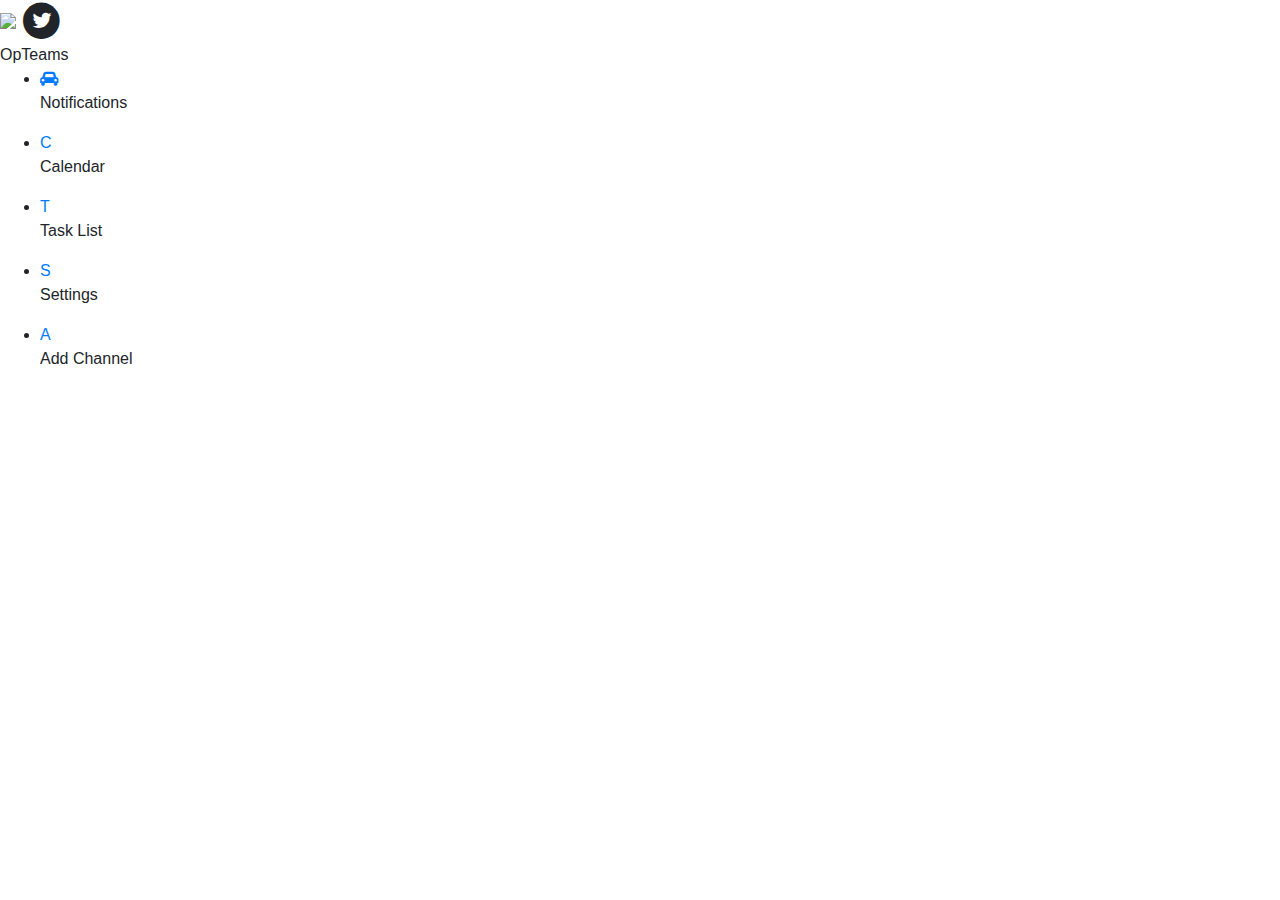
==== index.html @ 5ecc9182 "preliminary landing page and navigation bar" ====
<!doctype html>
<html>
<head>
<title>OpTeams</title>
<link rel="stylesheet" href="https://stackpath.bootstrapcdn.com/bootstrap/4.5.2/css/bootstrap.min.css" integrity="sha384-JcKb8q3iqJ61gNV9KGb8thSsNjpSL0n8PARn9HuZOnIxN0hoP+VmmDGMN5t9UJ0Z" crossorigin="anonymous">
<link rel="stylesheet" href="https://cdnjs.cloudflare.com/ajax/libs/font-awesome/4.7.0/css/font-awesome.min.css">
<link rel ="stylesheet" href = "css/main.css"/>
</head>
<body>
<div class="banner">
<div class ="logo">
<a href="index.html"><img src="https://img.icons8.com/fluent-systems-filled/24/000000/backpack.png"/></a>
<span class="fa-stack fa-lg">
  <i class="fa fa-circle fa-stack-2x"></i>
  <i class="fa fa-twitter fa-stack-1x fa-inverse"></i>
</span>
</div>
<div class="logo-text"> OpTeams </div>
</div>
<div class="navigation-bar">
<ul>
<li>
<a href="notifications.html"><i class="fa fa-car"></i></a>
<p>Notifications</p>
</li>
<li>
<a href="calendar.html">C</a>
<p>Calendar</p>
</li>
<li>
<a href="task list.html">T</a>
<p>Task List</p>
</li>
<li>
<a href="settings.html">S</a>
<p>Settings</p>
</li>
<li>
<a href="add.html">A</a>
<p>Add Channel</p>
</li>
</ul>
</body>
</html>
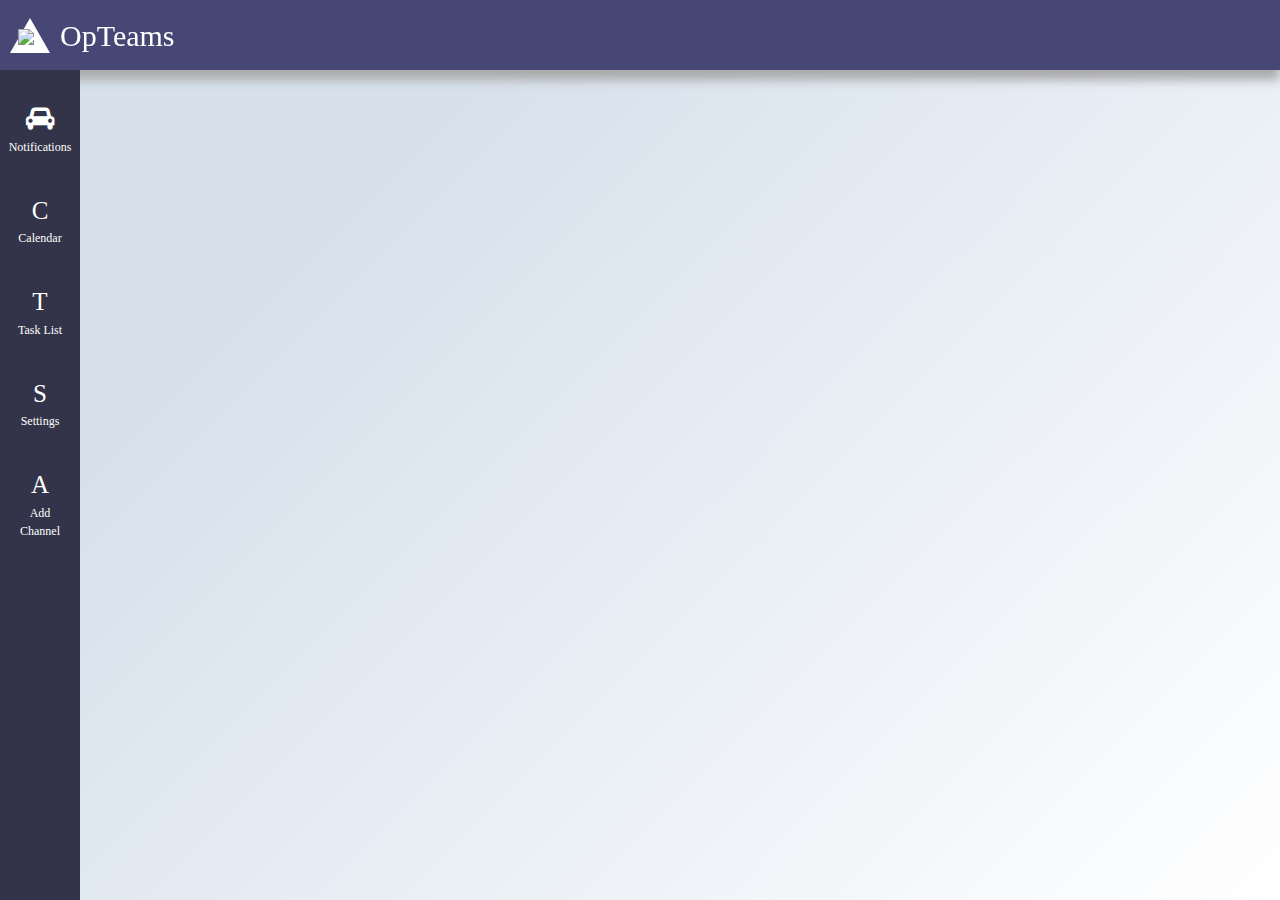
==== commit 2cc36647: "herokuapp link and fixed index.html" ====
--- a/index.html
+++ b/index.html
@@ -10,10 +10,6 @@
 <div class="banner">
 <div class ="logo">
 <a href="index.html"><img src="https://img.icons8.com/fluent-systems-filled/24/000000/backpack.png"/></a>
-<span class="fa-stack fa-lg">
-  <i class="fa fa-circle fa-stack-2x"></i>
-  <i class="fa fa-twitter fa-stack-1x fa-inverse"></i>
-</span>
 </div>
 <div class="logo-text"> OpTeams </div>
 </div>
--- a/css/main.css
+++ b/css/main.css
@@ -0,0 +1,79 @@
+*{
+margin: 0px;
+padding: 0px;
+box-sizing: border-box;
+font-family: Calibri;
+}
+
+.banner{
+position: fixed;
+width: 100%;
+height: 70px;
+background-color: #464775;
+box-shadow: 0px 10px 10px #aaa;
+display: flex;
+justify-content: left;
+align-items: center;
+}
+
+.logo{
+margin: 10px;
+height: 0;
+width: 0;
+border-bottom: 35px solid #fff;
+border-right: 20px solid transparent;
+border-left: 20px solid transparent;
+}
+img{
+margin: 11px 10px 10px -12px;
+}
+.logo-text {
+font-size: 30px;
+color: #fff;
+}
+
+.navigation-bar{
+position: fixed;
+margin-top: 70px;
+width: 80px;
+height: 100%;
+background-color: #333449;
+}
+
+.navigation-bar ul{
+margin-top: 20px;
+display: flex;
+flex-direction: column;
+align-items: center;
+text-align: center;
+list-style: none;
+}
+
+.navigation-bar ul li{
+color:#fff;
+padding: 10px;
+}
+
+.navigation-bar ul li:hover{
+background: linear-gradient(#fff, #333449);
+opacity:80%;
+width: 100%;
+overflow: hidden;
+border-left: 5px solid #fff;
+}
+
+.navigation-bar ul li a {
+font-size: 25px;
+text-decoration:none;
+color:#fff;
+}
+
+.navigation-bar ul li p {
+font-size: 12px;
+}
+
+html, body {
+height: 100%;
+width: 100%;
+background: linear-gradient(315deg, #ffffff 0%, #d7e1ec 74%);
+}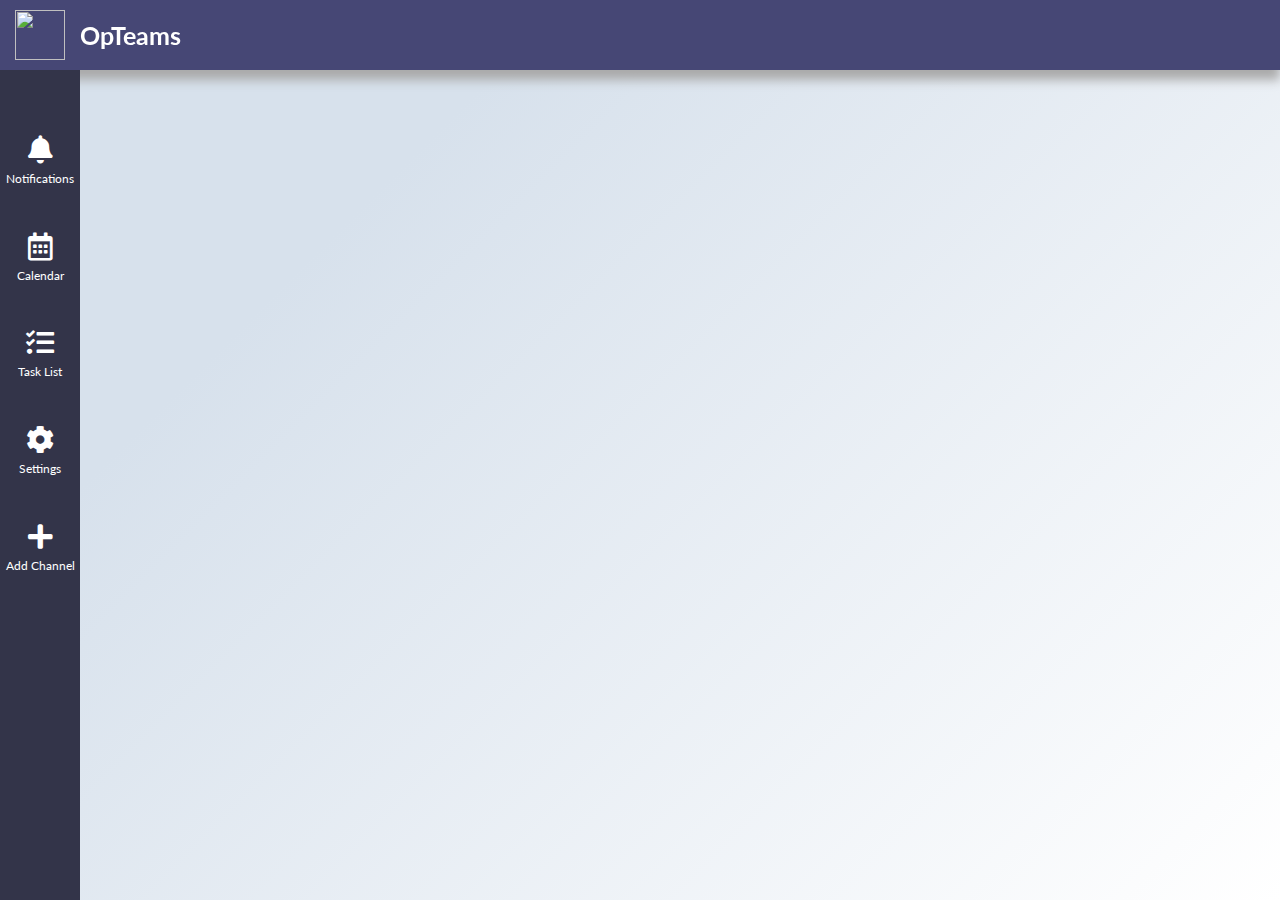
==== commit 460d2238: "new optimized version" ====
--- a/index.html
+++ b/index.html
@@ -1,38 +1,38 @@
-<!doctype html>
+<!DOCTYPE html>
 <html>
 <head>
+<meta name="viewport" content="width=device-width, initial-scale=1.0">
+<link rel="stylesheet" href="https://use.fontawesome.com/releases/v5.0.7/css/all.css">
+<link href="https://fonts.googleapis.com/css2?family=Lato&display=swap" rel="stylesheet">
+<link rel ="stylesheet" href = "css/index.css"/>
 <title>OpTeams</title>
-<link rel="stylesheet" href="https://stackpath.bootstrapcdn.com/bootstrap/4.5.2/css/bootstrap.min.css" integrity="sha384-JcKb8q3iqJ61gNV9KGb8thSsNjpSL0n8PARn9HuZOnIxN0hoP+VmmDGMN5t9UJ0Z" crossorigin="anonymous">
-<link rel="stylesheet" href="https://cdnjs.cloudflare.com/ajax/libs/font-awesome/4.7.0/css/font-awesome.min.css">
-<link rel ="stylesheet" href = "css/main.css"/>
 </head>
 <body>
 <div class="banner">
-<div class ="logo">
-<a href="index.html"><img src="https://img.icons8.com/fluent-systems-filled/24/000000/backpack.png"/></a>
-</div>
-<div class="logo-text"> OpTeams </div>
-</div>
+<a href="index.html">
+<img src="logo.jpg">
+</a>
+<h1> OpTeams </h1>
 <div class="navigation-bar">
 <ul>
 <li>
-<a href="notifications.html"><i class="fa fa-car"></i></a>
+<a href="pages/notifications.html"><i class="fas fa-bell"></i></a>
 <p>Notifications</p>
 </li>
 <li>
-<a href="calendar.html">C</a>
+<a href="pages/calendar.html"><i class="far fa-calendar-alt"></i></a>
 <p>Calendar</p>
 </li>
 <li>
-<a href="task list.html">T</a>
+<a href="pages/task list.html"><i class="fas fa-tasks"></i></a>
 <p>Task List</p>
 </li>
 <li>
-<a href="settings.html">S</a>
+<a href="pages/settings.html"><i class="fas fa-cog"></i></a>
 <p>Settings</p>
 </li>
 <li>
-<a href="add.html">A</a>
+<a href="pages/add.html"><i class="fas fa-plus"></i></a>
 <p>Add Channel</p>
 </li>
 </ul>
--- a/css/index.css
+++ b/css/index.css
@@ -0,0 +1,79 @@
+*{
+margin: 0px;
+padding: 0px;
+font-family: 'Lato', sans-serif;
+color: #fff;
+}
+
+.banner {
+position: fixed;
+width: 100%;
+height: 70px;
+background-color: #464775;
+box-shadow: 0px 10px 10px #aaa;
+display: flex;
+justify-content: left;
+align-items: center;
+}
+
+.navigation-bar {
+position: fixed;
+top: 70px;
+width: 80px;
+height: 100%;
+background-color: #333449;
+}
+
+.navigation-bar ul {
+margin-top: 30px;
+height: 500px;
+display: flex;
+flex-direction: column;
+justify-content: space-evenly;
+align-items: center;
+text-align: center;
+list-style: none;
+}
+
+.navigation-bar ul li {
+display: flex;
+flex-direction: column;
+justify-content: center;
+height: 80px;
+width; 80px;
+}
+
+.navigation-bar ul li a {
+font-size: 28px;
+padding: 5px;
+text-decoration:none;
+color:#fcfcfc;
+}
+
+.navigation-bar ul li p {
+font-size: 12px;
+}
+
+.navigation-bar ul li:hover {
+background: radial-gradient(circle at center left, #bfbfbf, #333449);
+opacity:80%;
+width: 100%;
+overflow: hidden;
+}
+
+img{
+height: 50px;
+width: 50px;
+margin: 15px;
+}
+
+h1 {
+font-size: 25px;
+}
+
+html, body{
+width: 100%;
+height: 100%;
+scroll-behavior: smooth;
+background: linear-gradient(315deg, #ffffff 0%, #d7e1ec 74%);
+}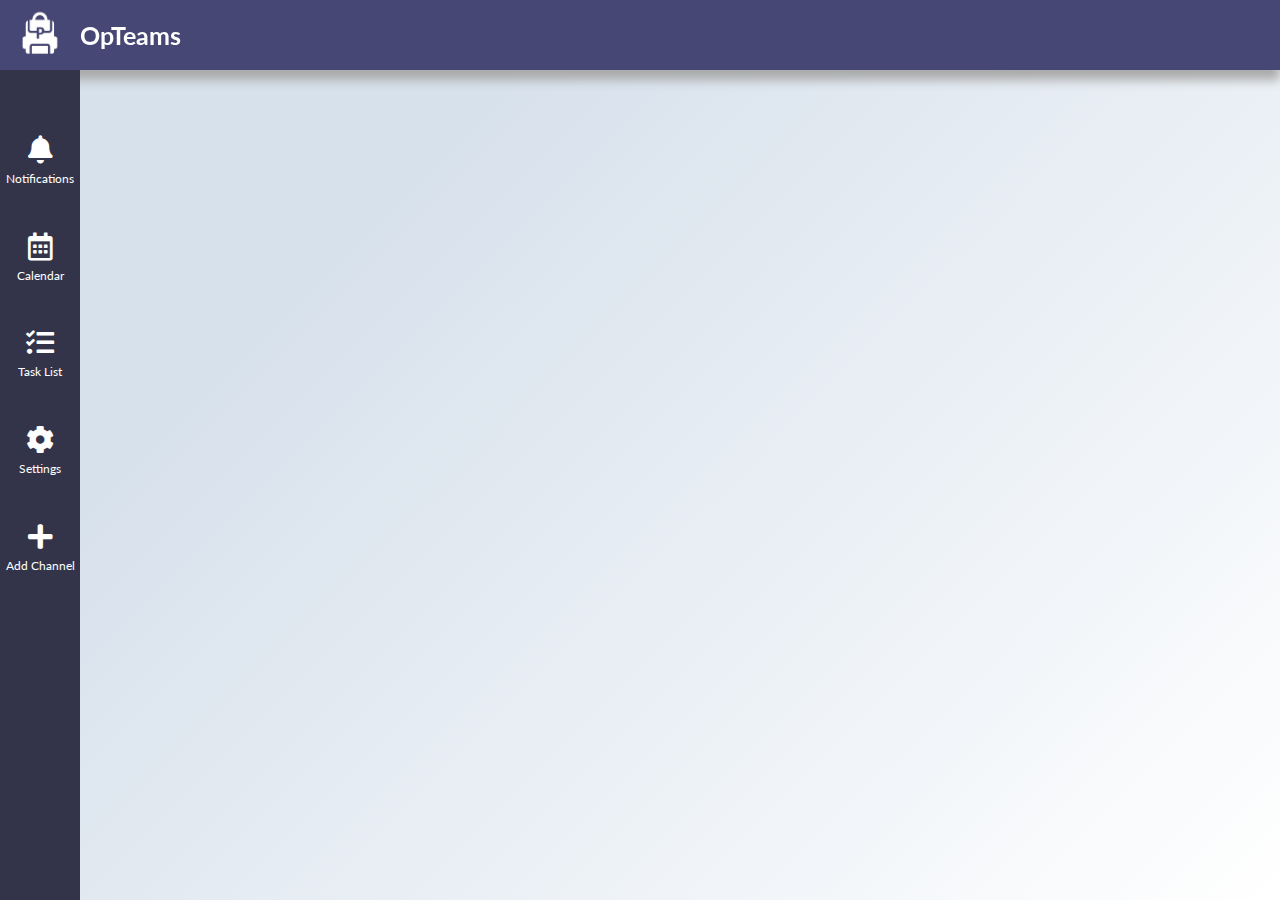
==== commit f2f0e79a: "logo fix" ====
--- a/index.html
+++ b/index.html
@@ -10,7 +10,7 @@
 <body>
 <div class="banner">
 <a href="index.html">
-<img src="logo.jpg">
+<img src="logo.JPG">
 </a>
 <h1> OpTeams </h1>
 <div class="navigation-bar">
